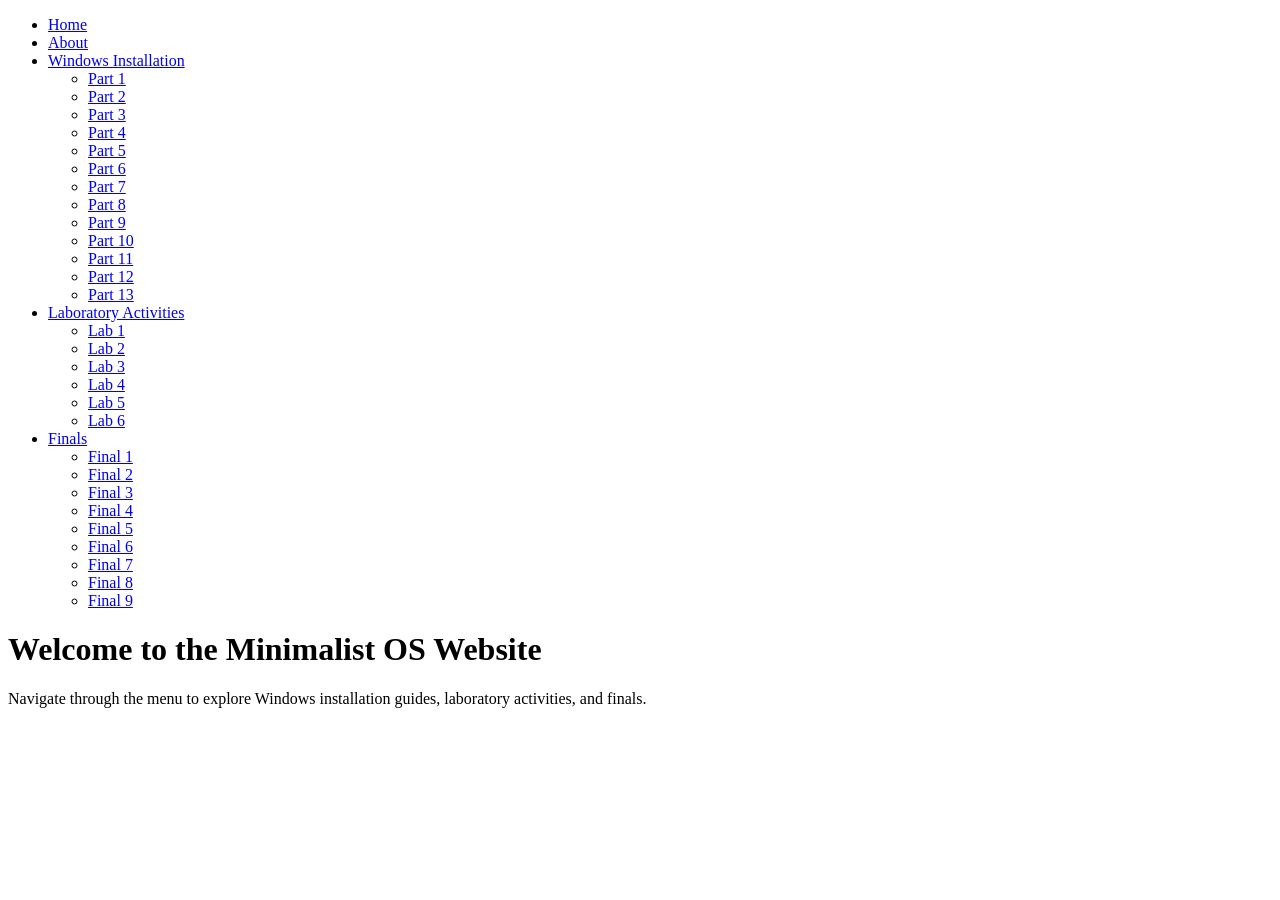
==== index.html @ b69aa361 "Create index.html for Minimalist OS website Initial HTML structure for the Minimalist OS website wit" ====
<!DOCTYPE html>
<html lang="en">
<head>
    <meta charset="UTF-8">
    <title>Home</title>
    <link rel="stylesheet" href="style.css">
</head>
<body>
<header>
    <nav>
        <ul>
            <li><a href="index.html">Home</a></li>
            <li><a href="about.html">About</a></li>
            <li>
                <a href="#">Windows Installation</a>
                <ul>
                    <li><a href="windows-installation/part1.html">Part 1</a></li>
                    <li><a href="windows-installation/part2.html">Part 2</a></li>
                    <li><a href="windows-installation/part3.html">Part 3</a></li>
                    <li><a href="windows-installation/part4.html">Part 4</a></li>
                    <li><a href="windows-installation/part5.html">Part 5</a></li>
                    <li><a href="windows-installation/part6.html">Part 6</a></li>
                    <li><a href="windows-installation/part7.html">Part 7</a></li>
                    <li><a href="windows-installation/part8.html">Part 8</a></li>
                    <li><a href="windows-installation/part9.html">Part 9</a></li>
                    <li><a href="windows-installation/part10.html">Part 10</a></li>
                    <li><a href="windows-installation/part11.html">Part 11</a></li>
                    <li><a href="windows-installation/part12.html">Part 12</a></li>
                    <li><a href="windows-installation/part13.html">Part 13</a></li>
                </ul>
            </li>
            <li>
                <a href="#">Laboratory Activities</a>
                <ul>
                    <li><a href="laboratory-activities/lab1.html">Lab 1</a></li>
                    <li><a href="laboratory-activities/lab2.html">Lab 2</a></li>
                    <li><a href="laboratory-activities/lab3.html">Lab 3</a></li>
                    <li><a href="laboratory-activities/lab4.html">Lab 4</a></li>
                    <li><a href="laboratory-activities/lab5.html">Lab 5</a></li>
                    <li><a href="laboratory-activities/lab6.html">Lab 6</a></li>
                </ul>
            </li>
            <li>
                <a href="#">Finals</a>
                <ul>
                    <li><a href="finals/final1.html">Final 1</a></li>
                    <li><a href="finals/final2.html">Final 2</a></li>
                    <li><a href="finals/final3.html">Final 3</a></li>
                    <li><a href="finals/final4.html">Final 4</a></li>
                    <li><a href="finals/final5.html">Final 5</a></li>
                    <li><a href="finals/final6.html">Final 6</a></li>
                    <li><a href="finals/final7.html">Final 7</a></li>
                    <li><a href="finals/final8.html">Final 8</a></li>
                    <li><a href="finals/final9.html">Final 9</a></li>
                </ul>
            </li>
        </ul>
    </nav>
</header>
<main>
    <h1>Welcome to the Minimalist OS Website</h1>
    <p>Navigate through the menu to explore Windows installation guides, laboratory activities, and finals.</p>
</main>
</body>
</html>
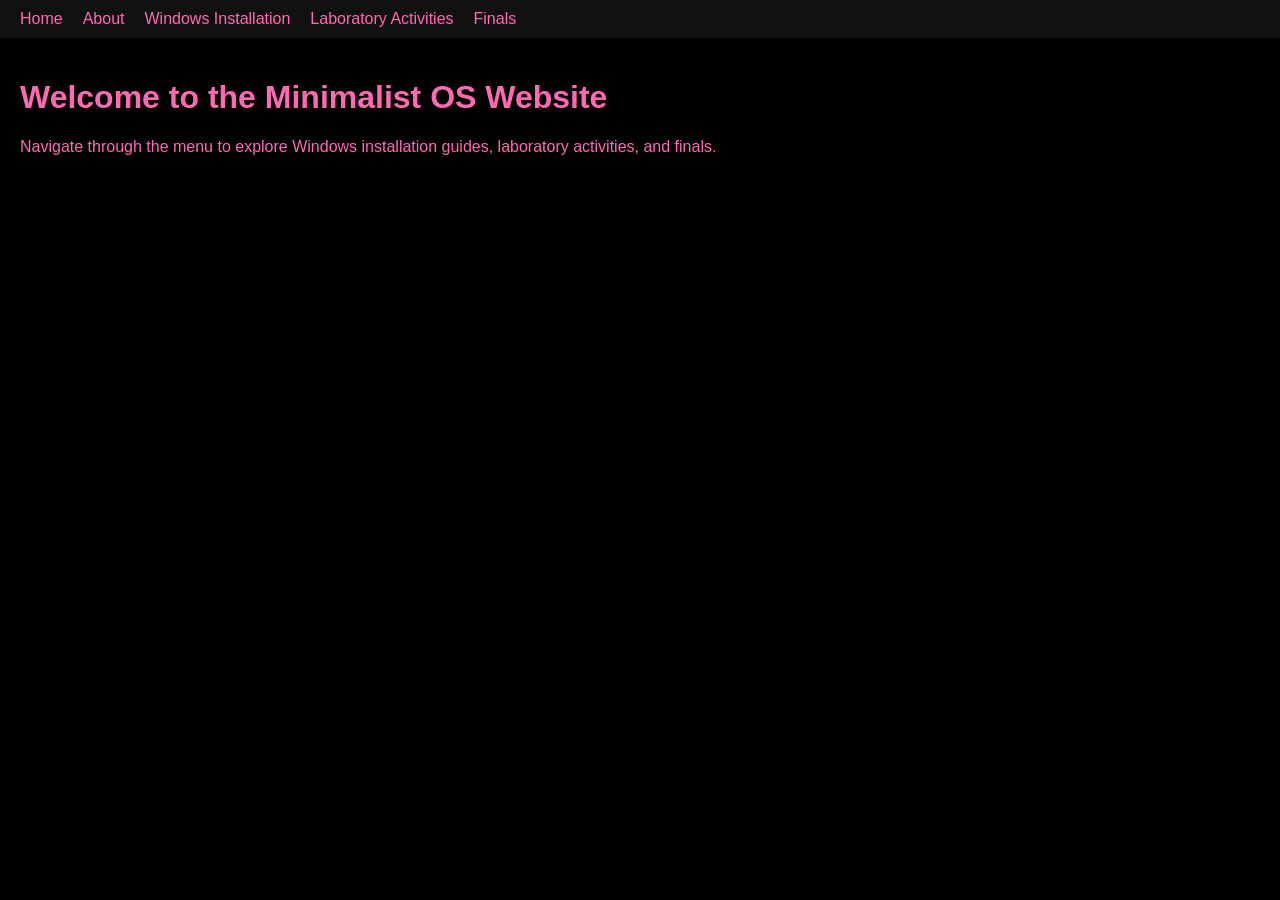
==== commit a4fa7e46: "Initial commit" ====
--- a/index.html
+++ b/index.html
@@ -62,4 +62,4 @@
     <p>Navigate through the menu to explore Windows installation guides, laboratory activities, and finals.</p>
 </main>
 </body>
-</html>
+</html>
--- a/style.css
+++ b/style.css
@@ -0,0 +1,71 @@
+body {
+    margin: 0;
+    font-family: Arial, sans-serif;
+    background-color: #000;
+    color: #ff69b4; /* pink */
+}
+
+a {
+    color: #ff69b4;
+    text-decoration: none;
+}
+
+header {
+    background-color: #111;
+    padding: 10px 20px;
+    position: sticky;
+    top: 0;
+    z-index: 1000;
+}
+
+nav {
+    display: flex;
+    gap: 20px;
+}
+
+nav ul {
+    list-style: none;
+    margin: 0;
+    padding: 0;
+    display: flex;
+    gap: 20px;
+    position: relative;
+}
+
+nav li {
+    position: relative;
+}
+
+nav li:hover > ul {
+    display: block;
+}
+
+nav ul ul {
+    display: none;
+    position: absolute;
+    top: 100%;
+    left: 0;
+    background-color: #111;
+    padding: 10px 0;
+    border-radius: 5px;
+    min-width: 180px;
+}
+
+nav ul ul li {
+    padding: 5px 20px;
+}
+
+nav ul ul li:hover {
+    background-color: #222;
+}
+
+main {
+    padding: 20px;
+}
+
+iframe {
+    width: 100%;
+    height: 500px;
+    border: none;
+    border-radius: 10px;
+}
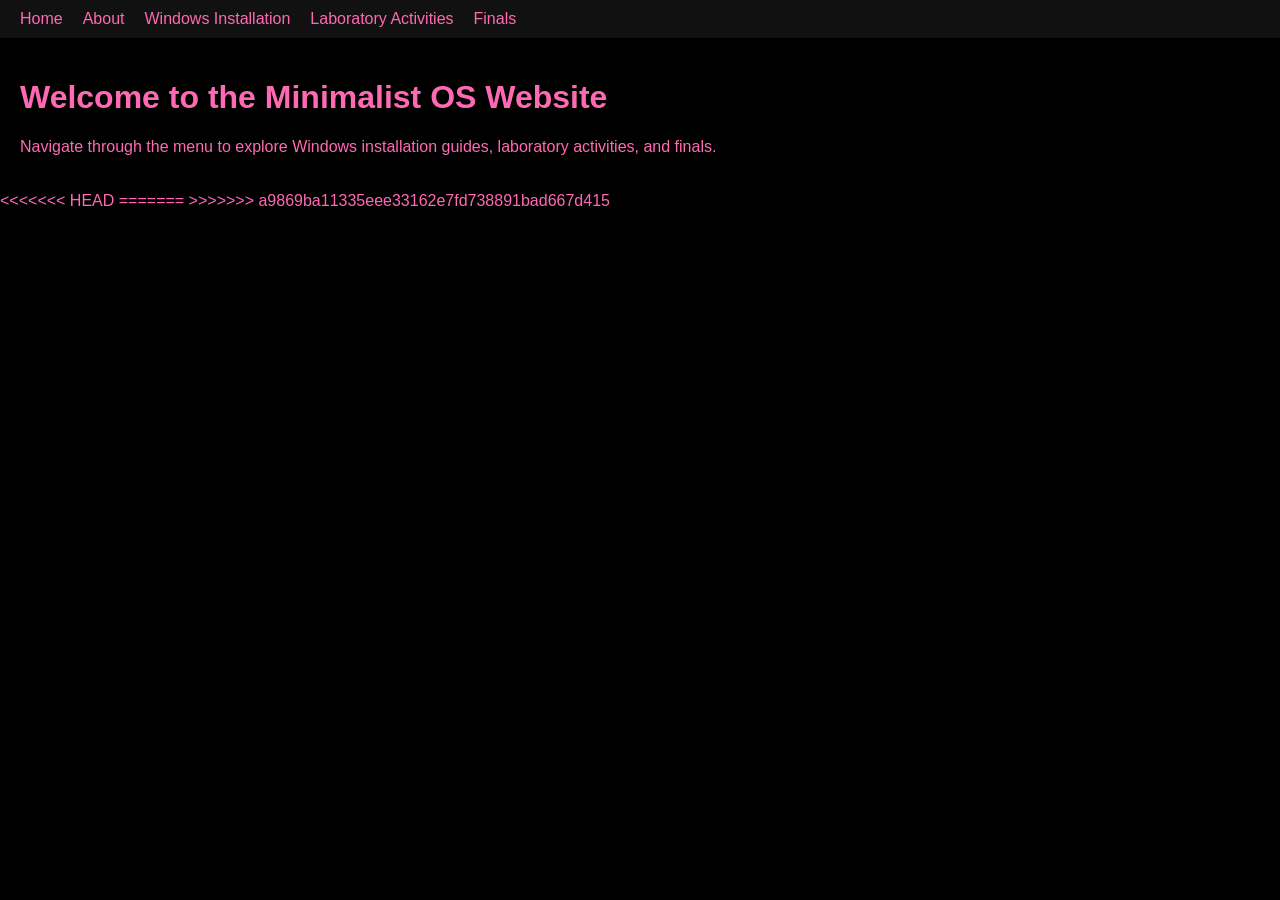
==== commit 4e288691: "Initial commit" ====
--- a/index.html
+++ b/index.html
@@ -62,4 +62,8 @@
     <p>Navigate through the menu to explore Windows installation guides, laboratory activities, and finals.</p>
 </main>
 </body>
-</html>+<<<<<<< HEAD
+</html>
+=======
+</html>
+>>>>>>> a9869ba11335eee33162e7fd738891bad667d415
--- a/style.css
+++ b/style.css
@@ -68,4 +68,5 @@
     height: 500px;
     border: none;
     border-radius: 10px;
-}+
+}
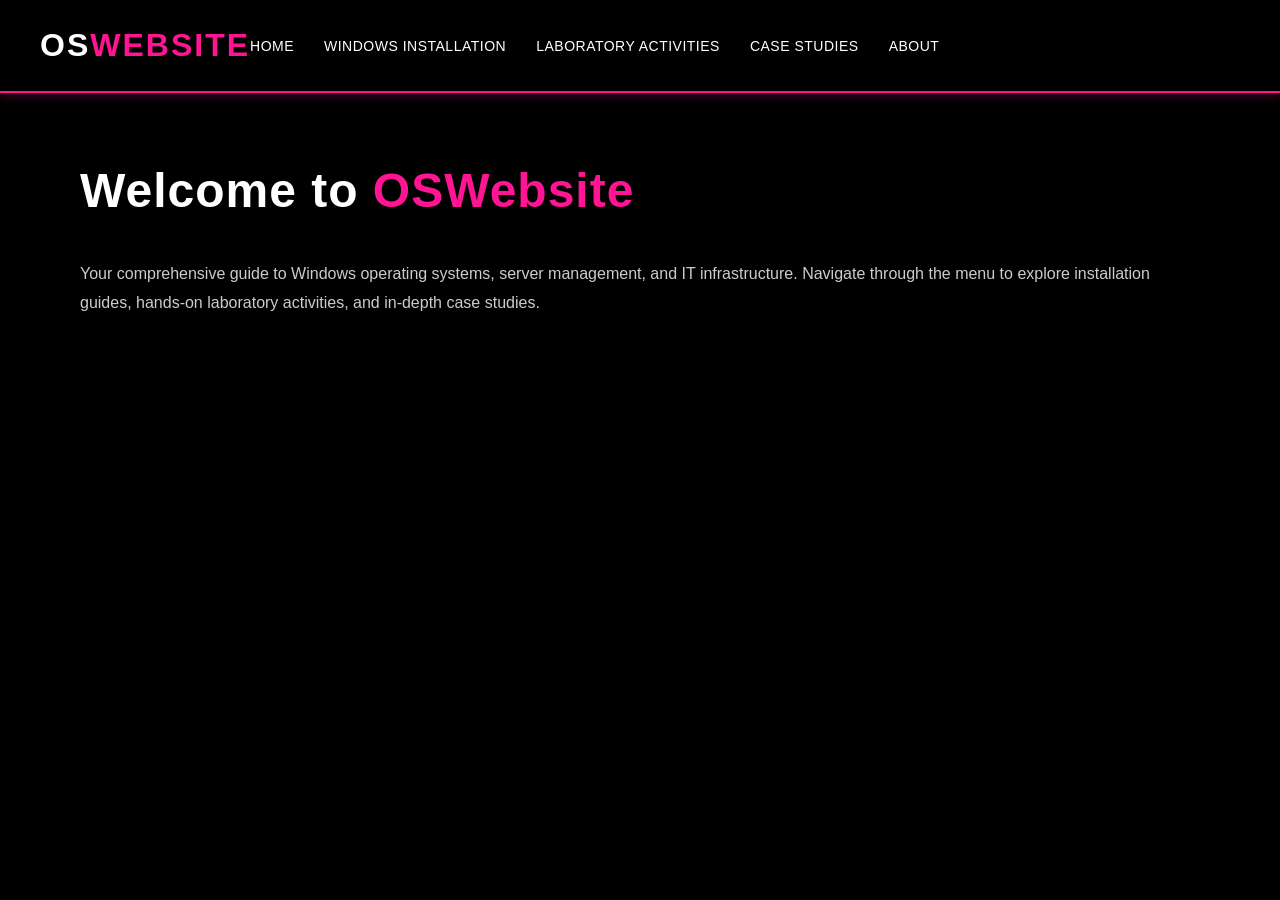
==== commit 44c6bfcb: "Redesign website with minimalist black, pink, white theme and improved navigation" ====
--- a/index.html
+++ b/index.html
@@ -2,68 +2,69 @@
 <html lang="en">
 <head>
     <meta charset="UTF-8">
-    <title>Home</title>
+    <meta name="viewport" content="width=device-width, initial-scale=1.0">
+    <title>OSWebsite - Home</title>
     <link rel="stylesheet" href="style.css">
 </head>
 <body>
 <header>
-    <nav>
-        <ul>
-            <li><a href="index.html">Home</a></li>
-            <li><a href="about.html">About</a></li>
-            <li>
-                <a href="#">Windows Installation</a>
-                <ul>
-                    <li><a href="windows-installation/part1.html">Part 1</a></li>
-                    <li><a href="windows-installation/part2.html">Part 2</a></li>
-                    <li><a href="windows-installation/part3.html">Part 3</a></li>
-                    <li><a href="windows-installation/part4.html">Part 4</a></li>
-                    <li><a href="windows-installation/part5.html">Part 5</a></li>
-                    <li><a href="windows-installation/part6.html">Part 6</a></li>
-                    <li><a href="windows-installation/part7.html">Part 7</a></li>
-                    <li><a href="windows-installation/part8.html">Part 8</a></li>
-                    <li><a href="windows-installation/part9.html">Part 9</a></li>
-                    <li><a href="windows-installation/part10.html">Part 10</a></li>
-                    <li><a href="windows-installation/part11.html">Part 11</a></li>
-                    <li><a href="windows-installation/part12.html">Part 12</a></li>
-                    <li><a href="windows-installation/part13.html">Part 13</a></li>
-                </ul>
-            </li>
-            <li>
-                <a href="#">Laboratory Activities</a>
-                <ul>
-                    <li><a href="laboratory-activities/lab1.html">Lab 1</a></li>
-                    <li><a href="laboratory-activities/lab2.html">Lab 2</a></li>
-                    <li><a href="laboratory-activities/lab3.html">Lab 3</a></li>
-                    <li><a href="laboratory-activities/lab4.html">Lab 4</a></li>
-                    <li><a href="laboratory-activities/lab5.html">Lab 5</a></li>
-                    <li><a href="laboratory-activities/lab6.html">Lab 6</a></li>
-                </ul>
-            </li>
-            <li>
-                <a href="#">Finals</a>
-                <ul>
-                    <li><a href="finals/final1.html">Final 1</a></li>
-                    <li><a href="finals/final2.html">Final 2</a></li>
-                    <li><a href="finals/final3.html">Final 3</a></li>
-                    <li><a href="finals/final4.html">Final 4</a></li>
-                    <li><a href="finals/final5.html">Final 5</a></li>
-                    <li><a href="finals/final6.html">Final 6</a></li>
-                    <li><a href="finals/final7.html">Final 7</a></li>
-                    <li><a href="finals/final8.html">Final 8</a></li>
-                    <li><a href="finals/final9.html">Final 9</a></li>
-                </ul>
-            </li>
-        </ul>
-    </nav>
+    <div class="header-container">
+        <div class="logo">OS<span>Website</span></div>
+        <nav>
+            <ul>
+                <li><a href="index.html">Home</a></li>
+                <li>
+                    <a href="#">Windows Installation</a>
+                    <ul>
+                        <li><a href="windows installation/win95.html">Windows 95</a></li>
+                        <li><a href="windows installation/win98.html">Windows 98</a></li>
+                        <li><a href="windows installation/winME.html">Windows ME</a></li>
+                        <li><a href="windows installation/win2000.html">Windows 2000</a></li>
+                        <li><a href="windows installation/winXP.html">Windows XP</a></li>
+                        <li><a href="windows installation/winVista.html">Windows Vista</a></li>
+                        <li><a href="windows installation/win7.html">Windows 7</a></li>
+                        <li><a href="windows installation/win8.html">Windows 8</a></li>
+                        <li><a href="windows installation/win10.html">Windows 10</a></li>
+                        <li><a href="windows installation/win11.html">Windows 11</a></li>
+                        <li><a href="windows installation/winNT.html">Windows NT</a></li>
+                        <li><a href="windows installation/winSer2003.html">Windows Server 2003</a></li>
+                        <li><a href="windows installation/winSer2008.html">Windows Server 2008</a></li>
+                    </ul>
+                </li>
+                <li>
+                    <a href="#">Laboratory Activities</a>
+                    <ul>
+                        <li><a href="Laboratory Activities/creating_users.html">Creating Users</a></li>
+                        <li><a href="Laboratory Activities/dhcp.html">DHCP</a></li>
+                        <li><a href="Laboratory Activities/file_server.html">File Server</a></li>
+                        <li><a href="Laboratory Activities/group_policy.html">Group Policy</a></li>
+                        <li><a href="Laboratory Activities/raid.html">RAID</a></li>
+                        <li><a href="Laboratory Activities/web_server.html">Web Server</a></li>
+                    </ul>
+                </li>
+                <li>
+                    <a href="#">Case Studies</a>
+                    <ul>
+                        <li><a href="Case Studies/cs1_domain.html">Domain Management</a></li>
+                        <li><a href="Case Studies/cs2_users.html">User Management</a></li>
+                        <li><a href="Case Studies/cs3_dhcp.html">DHCP Configuration</a></li>
+                        <li><a href="Case Studies/cs4_file.html">File Sharing</a></li>
+                        <li><a href="Case Studies/cs5_raid.html">RAID Setup</a></li>
+                        <li><a href="Case Studies/cs6_remoteDesktop.html">Remote Desktop</a></li>
+                        <li><a href="Case Studies/cs7_web.html">Web Services</a></li>
+                        <li><a href="Case Studies/cs8_groupPolicy.html">Group Policy</a></li>
+                        <li><a href="Case Studies/cs9_winDep.html">Windows Deployment</a></li>
+                    </ul>
+                </li>
+                <li><a href="about.html">About</a></li>
+            </ul>
+        </nav>
+    </div>
 </header>
+
 <main>
-    <h1>Welcome to the Minimalist OS Website</h1>
-    <p>Navigate through the menu to explore Windows installation guides, laboratory activities, and finals.</p>
+    <h1>Welcome to <span>OSWebsite</span></h1>
+    <p>Your comprehensive guide to Windows operating systems, server management, and IT infrastructure. Navigate through the menu to explore installation guides, hands-on laboratory activities, and in-depth case studies.</p>
 </main>
 </body>
-<<<<<<< HEAD
 </html>
-=======
-</html>
->>>>>>> a9869ba11335eee33162e7fd738891bad667d415
--- a/style.css
+++ b/style.css
@@ -1,41 +1,81 @@
-body {
+* {
     margin: 0;
-    font-family: Arial, sans-serif;
-    background-color: #000;
-    color: #ff69b4; /* pink */
+    padding: 0;
+    box-sizing: border-box;
 }
 
-a {
-    color: #ff69b4;
-    text-decoration: none;
+body {
+    font-family: 'Segoe UI', Tahoma, Geneva, Verdana, sans-serif;
+    background-color: #000000;
+    color: #ffffff;
+    line-height: 1.6;
 }
 
+/* Header & Logo */
 header {
-    background-color: #111;
-    padding: 10px 20px;
+    background-color: #000000;
+    border-bottom: 2px solid #ff1493;
+    padding: 20px 40px;
     position: sticky;
     top: 0;
     z-index: 1000;
+    box-shadow: 0 2px 10px rgba(255, 20, 147, 0.3);
 }
 
+.header-container {
+    display: flex;
+    align-items: center;
+    justify-content: space-between;
+    max-width: 1200px;
+    margin: 0 auto;
+}
+
+.logo {
+    font-size: 32px;
+    font-weight: bold;
+    color: #ffffff;
+    letter-spacing: 2px;
+    text-transform: uppercase;
+}
+
+.logo span {
+    color: #ff1493;
+}
+
+/* Navigation */
 nav {
-    display: flex;
-    gap: 20px;
+    flex: 1;
 }
 
 nav ul {
     list-style: none;
-    margin: 0;
-    padding: 0;
     display: flex;
-    gap: 20px;
+    gap: 30px;
+    align-items: center;
+}
+
+nav > ul > li {
     position: relative;
 }
 
-nav li {
-    position: relative;
+nav a {
+    color: #ffffff;
+    text-decoration: none;
+    font-size: 14px;
+    font-weight: 500;
+    text-transform: uppercase;
+    letter-spacing: 0.5px;
+    transition: color 0.3s ease;
+    padding: 8px 0;
+    border-bottom: 2px solid transparent;
 }
 
+nav a:hover {
+    color: #ff1493;
+    border-bottom: 2px solid #ff1493;
+}
+
+/* Dropdown Menu */
 nav li:hover > ul {
     display: block;
 }
@@ -45,28 +85,114 @@
     position: absolute;
     top: 100%;
     left: 0;
-    background-color: #111;
+    background-color: #111111;
+    border: 1px solid #ff1493;
+    border-top: 3px solid #ff1493;
     padding: 10px 0;
-    border-radius: 5px;
-    min-width: 180px;
+    border-radius: 0;
+    min-width: 200px;
+    margin-top: 0;
+    box-shadow: 0 8px 16px rgba(255, 20, 147, 0.2);
 }
 
 nav ul ul li {
-    padding: 5px 20px;
+    padding: 0;
 }
 
-nav ul ul li:hover {
-    background-color: #222;
+nav ul ul li a {
+    display: block;
+    padding: 12px 20px;
+    color: #ffffff;
+    font-size: 13px;
+    text-transform: none;
+    letter-spacing: 0;
 }
 
-main {
-    padding: 20px;
+nav ul ul li a:hover {
+    background-color: #1a1a1a;
+    color: #ff1493;
+    border-bottom: none;
 }
 
+/* Main Content */
+main {
+    max-width: 1200px;
+    margin: 0 auto;
+    padding: 60px 40px;
+    min-height: calc(100vh - 200px);
+}
+
+main h1 {
+    font-size: 48px;
+    margin-bottom: 30px;
+    color: #ffffff;
+    letter-spacing: 1px;
+}
+
+main h1 span {
+    color: #ff1493;
+}
+
+main h2 {
+    font-size: 32px;
+    margin: 40px 0 20px 0;
+    color: #ffffff;
+}
+
+main p {
+    font-size: 16px;
+    color: #cccccc;
+    margin-bottom: 20px;
+    line-height: 1.8;
+}
+
+/* Links in Content */
+a {
+    color: #ff1493;
+    text-decoration: none;
+    transition: color 0.3s ease;
+}
+
+a:hover {
+    color: #ff69b4;
+    text-decoration: underline;
+}
+
+/* iFrame Styles */
 iframe {
     width: 100%;
     height: 500px;
     border: none;
-    border-radius: 10px;
+    border-radius: 5px;
+    margin: 20px 0;
+}
 
+/* Responsive */
+@media (max-width: 768px) {
+    header {
+        padding: 15px 20px;
+    }
+
+    .header-container {
+        flex-direction: column;
+        gap: 15px;
+    }
+
+    .logo {
+        font-size: 24px;
+    }
+
+    nav ul {
+        flex-direction: column;
+        gap: 15px;
+        width: 100%;
+    }
+
+    main {
+        padding: 30px 20px;
+    }
+
+    main h1 {
+        font-size: 32px;
+    }
 }
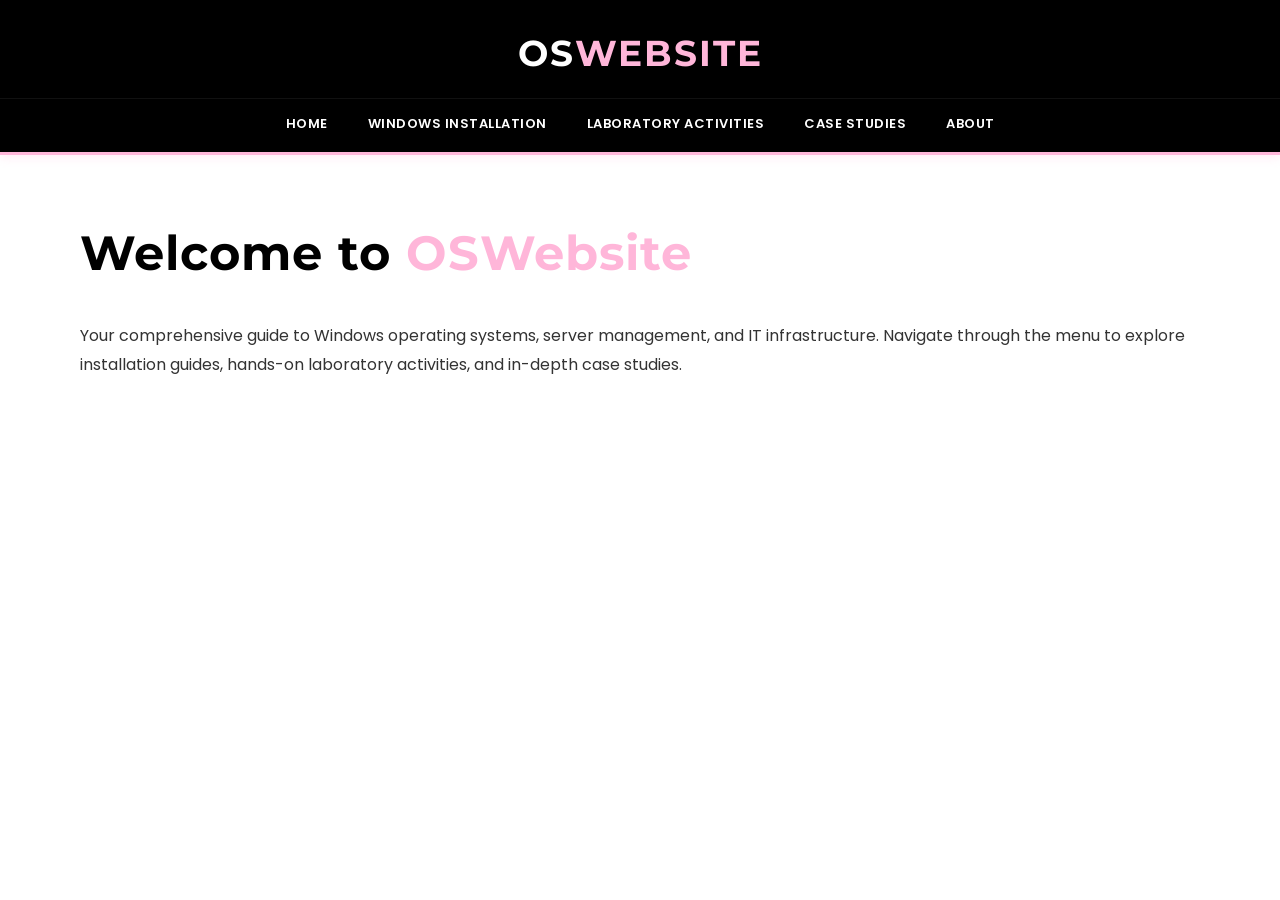
==== commit b52b9b9f: "Add hamburger menu: button markup and toggle JavaScript to all 30 HTML files" ====
--- a/index.html
+++ b/index.html
@@ -10,7 +10,12 @@
 <header>
     <div class="header-container">
         <div class="logo">OS<span>Website</span></div>
-        <nav>
+        <button class="hamburger" id="hamburger">
+            <span></span>
+            <span></span>
+            <span></span>
+        </button>
+        <nav id="nav-menu">
             <ul>
                 <li><a href="index.html">Home</a></li>
                 <li>
@@ -66,5 +71,24 @@
     <h1>Welcome to <span>OSWebsite</span></h1>
     <p>Your comprehensive guide to Windows operating systems, server management, and IT infrastructure. Navigate through the menu to explore installation guides, hands-on laboratory activities, and in-depth case studies.</p>
 </main>
+
+<script>
+    const hamburger = document.getElementById('hamburger');
+    const navMenu = document.getElementById('nav-menu');
+    
+    hamburger.addEventListener('click', function() {
+        hamburger.classList.toggle('active');
+        navMenu.classList.toggle('active');
+    });
+
+    // Close menu when a link is clicked
+    const navLinks = navMenu.querySelectorAll('a');
+    navLinks.forEach(link => {
+        link.addEventListener('click', function() {
+            hamburger.classList.remove('active');
+            navMenu.classList.remove('active');
+        });
+    });
+</script>
 </body>
 </html>
--- a/style.css
+++ b/style.css
@@ -1,3 +1,5 @@
+@import url('https://fonts.googleapis.com/css2?family=Montserrat:wght@400;600;700&family=Poppins:wght@400;600;700&display=swap');
+
 * {
     margin: 0;
     padding: 0;
@@ -5,53 +7,91 @@
 }
 
 body {
-    font-family: 'Segoe UI', Tahoma, Geneva, Verdana, sans-serif;
-    background-color: #000000;
-    color: #ffffff;
+    font-family: 'Poppins', sans-serif;
+    background-color: #ffffff;
+    color: #000000;
     line-height: 1.6;
 }
 
 /* Header & Logo */
 header {
     background-color: #000000;
-    border-bottom: 2px solid #ff1493;
-    padding: 20px 40px;
+    border-bottom: 3px solid #ffb6d9;
+    padding: 0;
     position: sticky;
     top: 0;
     z-index: 1000;
-    box-shadow: 0 2px 10px rgba(255, 20, 147, 0.3);
+    box-shadow: 0 2px 10px rgba(255, 182, 217, 0.3);
 }
 
 .header-container {
     display: flex;
+    flex-direction: column;
     align-items: center;
-    justify-content: space-between;
-    max-width: 1200px;
-    margin: 0 auto;
+    gap: 0;
+    width: 100%;
 }
 
 .logo {
-    font-size: 32px;
-    font-weight: bold;
+    font-size: 36px;
+    font-weight: 700;
     color: #ffffff;
     letter-spacing: 2px;
     text-transform: uppercase;
+    white-space: nowrap;
+    padding: 25px 40px 15px 40px;
+    font-family: 'Montserrat', sans-serif;
 }
 
 .logo span {
-    color: #ff1493;
+    color: #ffb6d9;
+}
+
+/* Hamburger Menu Button */
+.hamburger {
+    display: none;
+    flex-direction: column;
+    cursor: pointer;
+    gap: 5px;
+    padding: 10px 20px;
+    background: none;
+    border: none;
+}
+
+.hamburger span {
+    width: 25px;
+    height: 3px;
+    background-color: #ffb6d9;
+    border-radius: 2px;
+    transition: all 0.3s ease;
+}
+
+.hamburger.active span:nth-child(1) {
+    transform: rotate(45deg) translate(10px, 10px);
+}
+
+.hamburger.active span:nth-child(2) {
+    opacity: 0;
+}
+
+.hamburger.active span:nth-child(3) {
+    transform: rotate(-45deg) translate(7px, -7px);
 }
 
 /* Navigation */
 nav {
-    flex: 1;
+    width: 100%;
+    border-top: 1px solid #111111;
 }
 
 nav ul {
     list-style: none;
     display: flex;
-    gap: 30px;
+    justify-content: center;
+    gap: 0;
     align-items: center;
+    flex-wrap: wrap;
+    padding: 0;
 }
 
 nav > ul > li {
@@ -61,18 +101,27 @@
 nav a {
     color: #ffffff;
     text-decoration: none;
-    font-size: 14px;
-    font-weight: 500;
+    font-size: 13px;
+    font-weight: 600;
     text-transform: uppercase;
     letter-spacing: 0.5px;
-    transition: color 0.3s ease;
-    padding: 8px 0;
-    border-bottom: 2px solid transparent;
+    transition: color 0.3s ease, background-color 0.3s ease;
+    padding: 15px 20px;
+    border-bottom: 3px solid transparent;
+    display: block;
+    font-family: 'Poppins', sans-serif;
 }
 
 nav a:hover {
-    color: #ff1493;
-    border-bottom: 2px solid #ff1493;
+    color: #ffb6d9;
+    background-color: #111111;
+    border-bottom: 3px solid #ffb6d9;
+}
+
+nav a.active {
+    color: #ffb6d9;
+    background-color: #111111;
+    border-bottom: 3px solid #ffb6d9;
 }
 
 /* Dropdown Menu */
@@ -86,13 +135,13 @@
     top: 100%;
     left: 0;
     background-color: #111111;
-    border: 1px solid #ff1493;
-    border-top: 3px solid #ff1493;
-    padding: 10px 0;
+    border: 1px solid #ffb6d9;
+    border-top: 3px solid #ffb6d9;
+    padding: 0;
     border-radius: 0;
     min-width: 200px;
     margin-top: 0;
-    box-shadow: 0 8px 16px rgba(255, 20, 147, 0.2);
+    box-shadow: 0 8px 16px rgba(255, 182, 217, 0.2);
 }
 
 nav ul ul li {
@@ -103,14 +152,15 @@
     display: block;
     padding: 12px 20px;
     color: #ffffff;
-    font-size: 13px;
+    font-size: 12px;
     text-transform: none;
     letter-spacing: 0;
+    border-bottom: none;
 }
 
 nav ul ul li a:hover {
     background-color: #1a1a1a;
-    color: #ff1493;
+    color: #ffb6d9;
     border-bottom: none;
 }
 
@@ -120,41 +170,50 @@
     margin: 0 auto;
     padding: 60px 40px;
     min-height: calc(100vh - 200px);
+    background-color: #ffffff;
 }
 
 main h1 {
     font-size: 48px;
     margin-bottom: 30px;
-    color: #ffffff;
+    color: #000000;
     letter-spacing: 1px;
+    font-family: 'Montserrat', sans-serif;
+    font-weight: 700;
 }
 
 main h1 span {
-    color: #ff1493;
+    color: #ffb6d9;
 }
 
 main h2 {
     font-size: 32px;
     margin: 40px 0 20px 0;
-    color: #ffffff;
+    color: #000000;
+    font-family: 'Montserrat', sans-serif;
+    font-weight: 700;
+}
+
+main h2 span {
+    color: #ffb6d9;
 }
 
 main p {
     font-size: 16px;
-    color: #cccccc;
+    color: #333333;
     margin-bottom: 20px;
     line-height: 1.8;
 }
 
 /* Links in Content */
 a {
-    color: #ff1493;
+    color: #ffb6d9;
     text-decoration: none;
     transition: color 0.3s ease;
 }
 
 a:hover {
-    color: #ff69b4;
+    color: #ff88bb;
     text-decoration: underline;
 }
 
@@ -170,22 +229,80 @@
 /* Responsive */
 @media (max-width: 768px) {
     header {
-        padding: 15px 20px;
+        padding: 10px 20px;
     }
 
     .header-container {
-        flex-direction: column;
-        gap: 15px;
+        flex-wrap: wrap;
+        gap: 0;
     }
 
     .logo {
-        font-size: 24px;
+        font-size: 14px;
+        width: 100%;
+        text-align: center;
+        padding: 15px 20px 10px 20px;
+    }
+
+    .hamburger {
+        display: flex;
+        position: absolute;
+        right: 20px;
+        top: 15px;
+    }
+
+    nav {
+        width: 100%;
+        max-height: 0;
+        overflow: hidden;
+        transition: max-height 0.3s ease;
+        border-top: 1px solid #111111;
+    }
+
+    nav.active {
+        max-height: 500px;
     }
 
     nav ul {
         flex-direction: column;
-        gap: 15px;
+        gap: 0;
         width: 100%;
+        padding: 0;
+    }
+
+    nav > ul > li {
+        width: 100%;
+    }
+
+    nav a {
+        padding: 12px 20px;
+        border-bottom: none;
+        text-align: left;
+    }
+
+    nav a:hover {
+        background-color: #1a1a1a;
+        border-bottom: none;
+        border-left: 3px solid #ffb6d9;
+        padding-left: 17px;
+    }
+
+    nav ul ul {
+        position: static;
+        display: none;
+        background-color: #0a0a0a;
+        border: none;
+        border-left: 3px solid #ffb6d9;
+        box-shadow: none;
+        margin: 0;
+    }
+
+    nav li:hover > ul {
+        display: block;
+    }
+
+    nav ul ul li a {
+        padding: 10px 20px 10px 30px;
     }
 
     main {
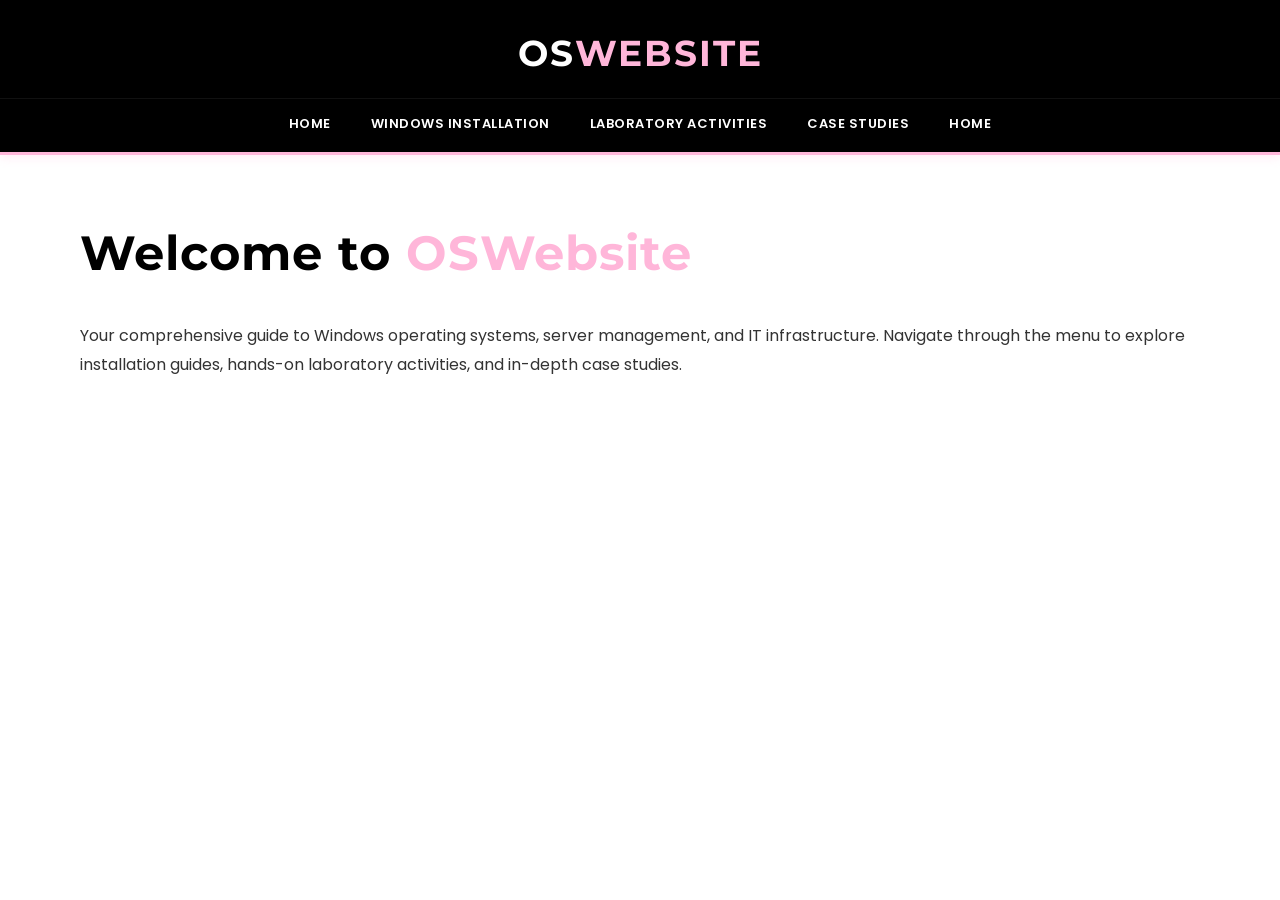
==== commit 632a958a: "fix" ====
--- a/index.html
+++ b/index.html
@@ -61,7 +61,7 @@
                         <li><a href="Case Studies/cs9_winDep.html">Windows Deployment</a></li>
                     </ul>
                 </li>
-                <li><a href="about.html">About</a></li>
+                <li><a href="index.html">Home</a></li>
             </ul>
         </nav>
     </div>
